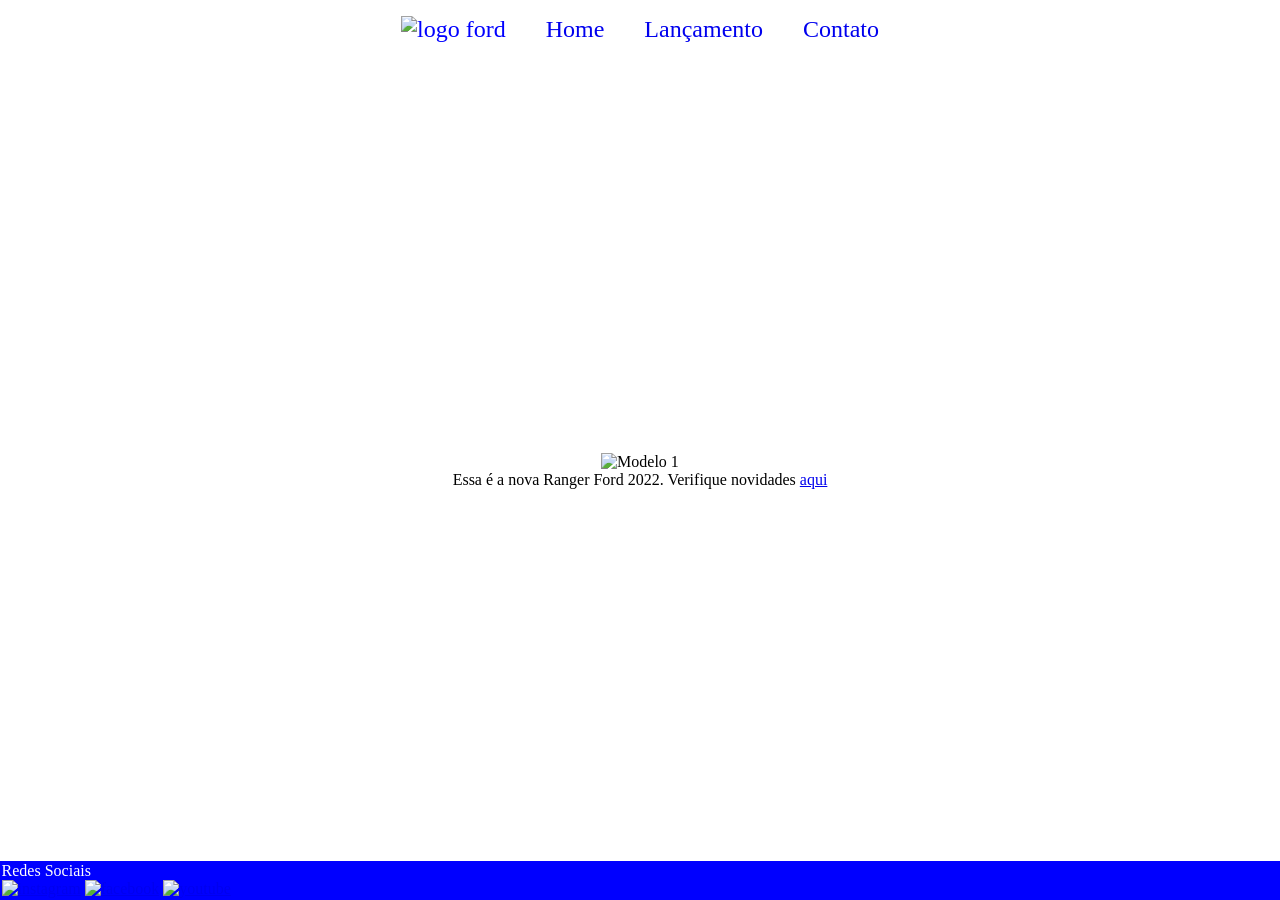
==== index.html @ 5feee051 "Add files via upload" ====
<!DOCTYPE html>
<html lang="pt-br">
<head>
    <meta charset="UTF-8">
    <meta name="viewport" content="width=device-width, initial-scale=1.0">
    <title>Ford</title>
    <link rel="stylesheet" href="style.css">
</head>

<body>
    <header class="topo">
        <nav class="topo-menu">
                    <img src="img/logo-ford-256.png" alt="logo ford" class="topo-img">
            <a class="topo-menu-home" href="index.html">Home</a>
            <a class="topo-menu-home" href="update.html">Lançamento</a>
            <a class="topo-menu-home" href="phone.html">Contato</a>
        </nav>
    </header>

        <main class="principal">
            <section>
                <img src="img/imagem_1.jpg" alt="Modelo 1">
                <p>Essa é a nova Ranger Ford 2022. Verifique novidades <a href="https://www.ford.com.br/picapes/ranger/">aqui</a></p>
            </section>
        </main>

    <footer class="rodape">
            <p>Redes Sociais</p>
            <a href="https://www.instagram.com/ford/"><img src="img/instagram-logo-50.png" alt="instagram"></a>
            <a href="https://www.facebook.com/ford/?locale=pt_BR"><img src="img/facebook-50.png" alt="facebook"></a>
            <a href="https://www.youtube.com/user/ford"><img src="img/youtube-squared-50.png" alt="youtube"></a>
    </footer>
</body>

</html>
---- style.css ----
*{
    padding: 0%;
    margin: 0%;
}

    body {
        height: 100vh;
        box-sizing: border-box;
        background-color: white;
        display: flex;
        flex-direction: column;
    }

    .topo {
        padding: 1rem;
        background-color: white;
    }

    .topo-img{
        display: flex;
        height: 50px;
        width: auto;
    }

    .topo-menu {
        display: flex;
        gap: 40px;
        font-size: x-large;
        justify-content: center;
        color: blue;
    }

        .topo-menu a{
            text-decoration: none;
        }

    .principal{
        width: 100%;
        display: flex;
        align-items: center;
        justify-content: center;
        flex: auto;
        text-align: center;
    }

    .rodape {
        color: white;
        background-color: blue;
        padding: 0.1rem;
        text-align: initial;
    }
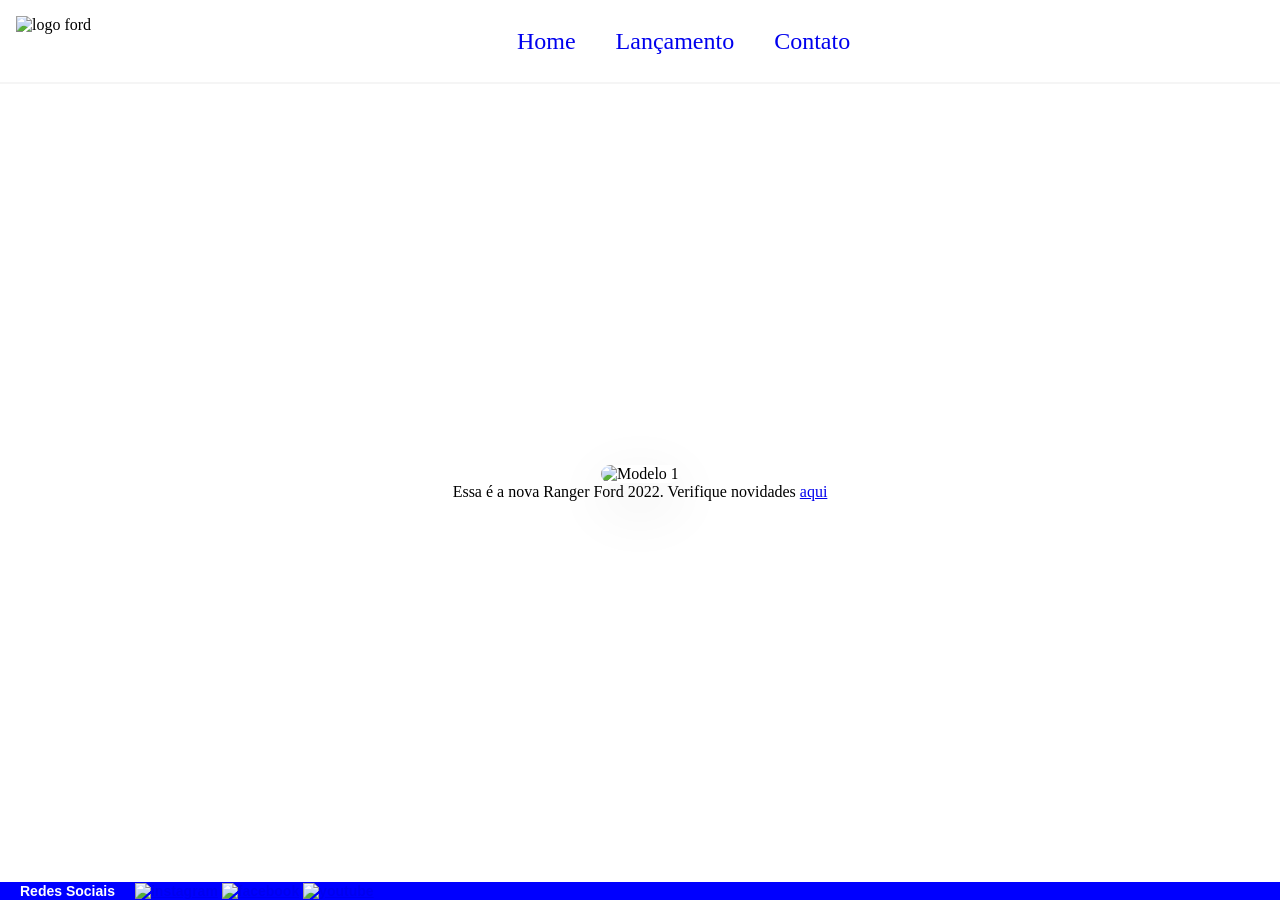
==== commit f4ae39e5: "Add files via upload" ====
--- a/index.html
+++ b/index.html
@@ -3,14 +3,14 @@
 <head>
     <meta charset="UTF-8">
     <meta name="viewport" content="width=device-width, initial-scale=1.0">
-    <title>Ford</title>
+    <title>Ford - Home</title>
     <link rel="stylesheet" href="style.css">
 </head>
 
 <body>
     <header class="topo">
+        <img src="img/logo-ford-256.png" alt="logo ford" class="topo-img">
         <nav class="topo-menu">
-                    <img src="img/logo-ford-256.png" alt="logo ford" class="topo-img">
             <a class="topo-menu-home" href="index.html">Home</a>
             <a class="topo-menu-home" href="update.html">Lançamento</a>
             <a class="topo-menu-home" href="phone.html">Contato</a>
@@ -19,16 +19,19 @@
 
         <main class="principal">
             <section>
-                <img src="img/imagem_1.jpg" alt="Modelo 1">
+                <img class="img--principal" src="img/imagem_1.jpg" alt="Modelo 1">
                 <p>Essa é a nova Ranger Ford 2022. Verifique novidades <a href="https://www.ford.com.br/picapes/ranger/">aqui</a></p>
             </section>
         </main>
 
     <footer class="rodape">
             <p>Redes Sociais</p>
+            <div class="imagens--rodape">
             <a href="https://www.instagram.com/ford/"><img src="img/instagram-logo-50.png" alt="instagram"></a>
             <a href="https://www.facebook.com/ford/?locale=pt_BR"><img src="img/facebook-50.png" alt="facebook"></a>
             <a href="https://www.youtube.com/user/ford"><img src="img/youtube-squared-50.png" alt="youtube"></a>
+            </div>
+            <a class="logo--rodape" href="index.html"> <img src="img/ford-96.png" alt=""></a>
     </footer>
 </body>
 
--- a/style.css
+++ b/style.css
@@ -4,7 +4,7 @@
 }
 
     body {
-        height: 100vh;
+        min-height: 100vh;
         box-sizing: border-box;
         background-color: white;
         display: flex;
@@ -14,9 +14,15 @@
     .topo {
         padding: 1rem;
         background-color: white;
-    }
-
-    .topo-img{
+        display: flex;
+        align-items: center;
+        justify-content: space-between;
+        border-bottom: 2px solid whitesmoke;
+        flex-wrap: wrap;
+        gap: 0.75rem;
+    }
+
+    .topo-img{ 
         display: flex;
         height: 50px;
         width: auto;
@@ -27,6 +33,7 @@
         gap: 40px;
         font-size: x-large;
         justify-content: center;
+        flex: 2;
         color: blue;
     }
 
@@ -41,11 +48,302 @@
         justify-content: center;
         flex: auto;
         text-align: center;
+        overflow-y: auto;
+    }
+
+    .lancamentos-container {
+        width: 100%;
+        display: flex;
+        flex-direction: column;
+        align-items: center;
+        gap: 2rem;
+        padding: 2rem 1rem;
+    }
+
+    .img--principal {
+        width: 100%;
+        max-width: 1500px;
+        border-radius: 2rem;
+        box-shadow: 0 20px 60px rgba(0, 0, 0, 0.12);
+    }
+
+    .hero-lancamento {
+        width: 100%;
+        max-width: 1200px;
+        overflow: hidden;
+        border-radius: 1.5rem;
+        box-shadow: 0 20px 60px rgba(0, 0, 0, 0.12);
+    }
+
+    .hero-lancamento img {
+        width: 100%;
+        height: auto;
+        display: block;
+    }
+
+    .cards-lancamento {
+        width: 100%;
+        max-width: 1200px;
+        display: flex;
+        justify-content: center;
+        gap: 1rem;
+        flex-wrap: wrap;
+    }
+
+    .car-card {
+        flex: 1 1 280px;
+        min-width: 260px;
+        max-width: 360px;
+        background-color: #fff;
+        border: 1px solid #dde7f2;
+        border-radius: 1.25rem;
+        padding: 1rem;
+        box-shadow: 0 18px 40px rgba(3, 42, 80, 0.06);
+        display: flex;
+        flex-direction: column;
+        align-items: center;
+        gap: 1rem;
+    }
+
+    .car-card.selected {
+        border-color: blue;
+        box-shadow: 0 22px 46px rgba(0, 64, 191, 0.12);
+    }
+
+    .car-card > img {
+        width: 100%;
+        height: auto;
+        object-fit: contain;
+    }
+
+    .car-card-info {
+        width: 100%;
+        display: flex;
+        flex-direction: column;
+        gap: 0.6rem;
+        text-align: left;
+    }
+
+    .car-card-title-row {
+        display: flex;
+        align-items: center;
+        justify-content: space-between;
+        gap: 0.75rem;
+    }
+
+    .info-icon {
+        width: 32px;
+        height: 32px;
+        flex-shrink: 0;
+        cursor: pointer;
+    }
+
+    .car-card-title {
+        font-size: 1.05rem;
+        font-weight: bold;
+        color: #102a53;
+    }
+
+    .car-card p {
+        color: #556a85;
+        font-size: 0.95rem;
+        line-height: 1.4;
+    }
+
+    .car-card-action {
+        display: inline-flex;
+        align-items: center;
+        gap: 0.5rem;
+        font-size: 0.95rem;
+        color: #0b3a79;
+        cursor: pointer;
+    }
+
+    .car-card-action input {
+        width: 18px;
+        height: 18px;
+        accent-color: blue;
+    }
+
+    .btn-comparar {
+        padding: 0.95rem 2rem;
+        border: none;
+        border-radius: 999px;
+        background-color: blue;
+        color: white;
+        font-size: 1rem;
+        font-weight: bold;
+        cursor: pointer;
+        transition: background-color 0.2s ease;
+    }
+
+    .btn-comparar:hover {
+        background-color: #003f9f;
     }
 
     .rodape {
         color: white;
         background-color: blue;
-        padding: 0.1rem;
         text-align: initial;
-    }+        display: flex;
+        align-items: center;
+        padding: 1px 20px;
+        font-family: sans-serif;
+        font-size: 14px;
+        font-weight: bold;
+        gap: 20px;
+        box-sizing: border-box;
+    }
+
+    .logo--rodape {
+        box-sizing: border-box;
+        margin-left: auto;
+    }
+
+    .contato-container {
+        width: 100%;
+        display: flex;
+        align-items: center;
+        justify-content: center;
+        gap: 2rem;
+        flex-wrap: wrap;
+        padding: 2rem 1rem;
+    }
+
+    .contato-imagem {
+        flex: 1 1 320px;
+        max-width: 520px;
+    }
+
+    .contato-imagem img {
+        width: 100%;
+        height: auto;
+        border-radius: 24px;
+        box-shadow: 0 20px 50px rgba(0, 0, 0, 0.12);
+    }
+
+    .contato-card {
+        flex: 1 1 320px;
+        max-width: 420px;
+        background-color: #f4f8ff;
+        padding: 2rem;
+        border-radius: 24px;
+        box-shadow: 0 18px 40px rgba(3, 42, 80, 0.08);
+        text-align: left;
+    }
+
+    .contato-card h2 {
+        margin-bottom: 1.5rem;
+        color: #0b3a79;
+        font-size: 1.8rem;
+    }
+
+    .contato-form {
+        display: grid;
+        gap: 1rem;
+    }
+
+    .contato-field {
+        display: grid;
+        gap: 0.4rem;
+        font-size: 0.95rem;
+        color: #33475b;
+    }
+
+    .contato-field input,
+    .contato-field select {
+        width: 100%;
+        padding: 0.95rem 1rem;
+        border: 1px solid #d8e2f0;
+        border-radius: 14px;
+        background-color: white;
+        font-size: 0.95rem;
+        outline: none;
+        transition: border-color 0.2s ease, box-shadow 0.2s ease;
+    }
+
+    .contato-field input:hover,
+    .contato-field select:hover,
+    .contato-field input:focus,
+    .contato-field select:focus {
+        border-color: #84aaf9;
+        box-shadow: 0 0 0 4px rgba(132, 170, 249, 0.12);
+    }
+
+    .contato-form button {
+        margin-top: 0.5rem;
+        padding: 1rem 1.2rem;
+        border: none;
+        border-radius: 14px;
+        background-color: blue;
+        color: white;
+        font-size: 1rem;
+        cursor: pointer;
+        transition: background-color 0.2s ease;
+    }
+
+    .contato-form button:hover {
+        background-color: #003f9f;
+    }
+
+    .video-lancamento {
+        background-color: black;
+        height: auto;
+        width: 100%;
+        max-width: 1200px;
+        border-radius: 1rem;
+        box-shadow: 0 20px 60px rgba(0, 0, 0, 0.12);
+        overflow: hidden;
+    }
+
+    @media (max-width: 860px) {
+        .topo {
+            justify-content: center;
+        }
+
+        .topo-menu {
+            flex: 1 1 100%;
+            justify-content: center;
+            gap: 1rem;
+            flex-wrap: wrap;
+            font-size: 1rem;
+        }
+
+        .topo-menu a {
+            padding: 0.5rem 0;
+        }
+
+        .contato-container,
+        .cards-lancamento {
+            flex-direction: column;
+            padding: 1rem;
+            align-items: stretch;
+        }
+
+        .contato-imagem,
+        .contato-card,
+        .car-card {
+            max-width: 100%;
+            width: 100%;
+        }
+
+        .car-card {
+            min-width: auto;
+        }
+
+        .hero-lancamento,
+        .video-lancamento {
+            max-width: 100%;
+        }
+
+        .rodape {
+            flex-wrap: wrap;
+            justify-content: center;
+            text-align: center;
+            gap: 0.75rem;
+        }
+
+        .logo--rodape {
+            margin-left: 0;
+        }
+    }
